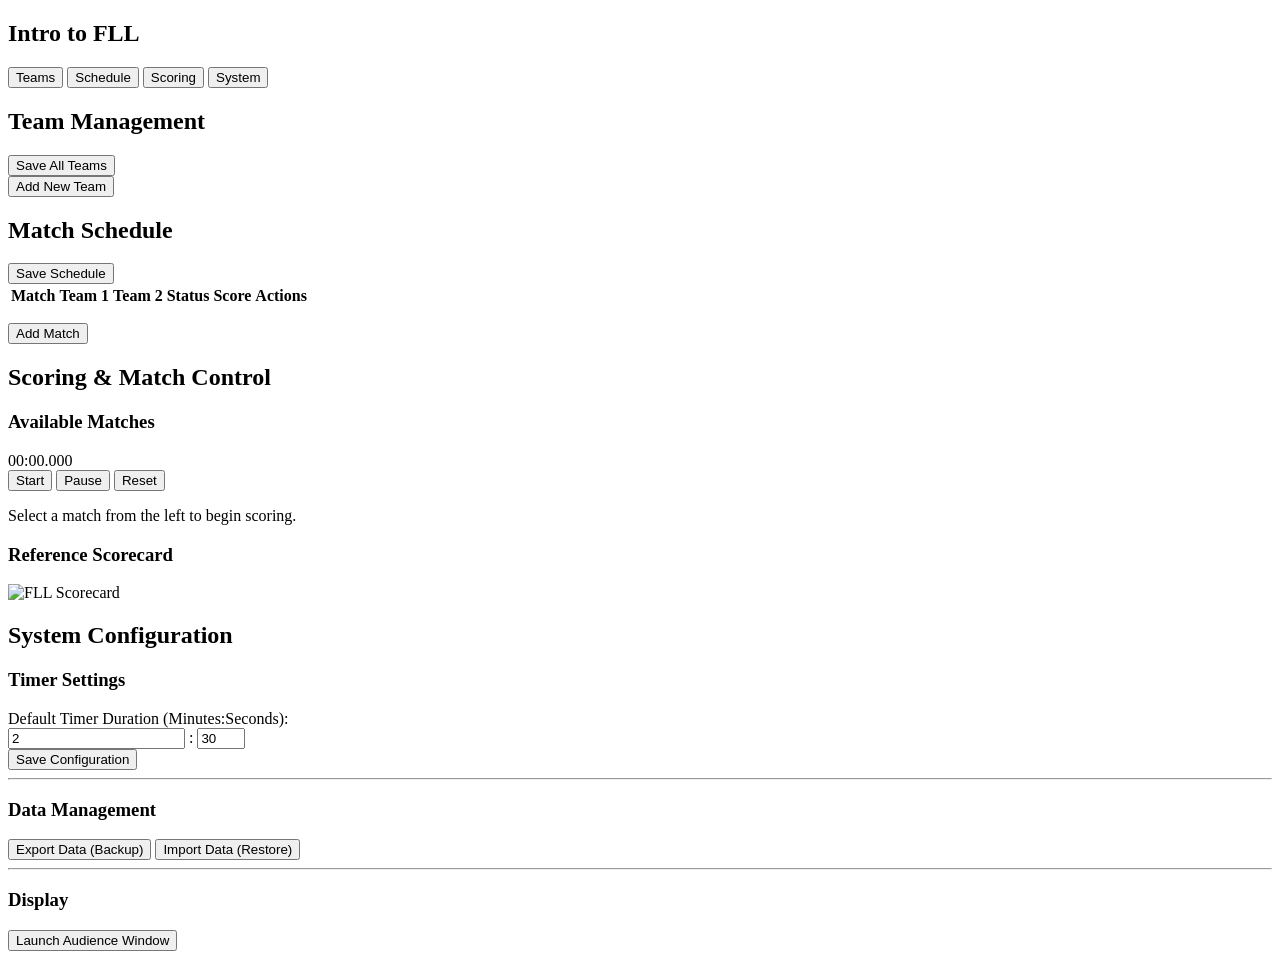
==== index.html @ f3afb584 "Add initial HTML structure for admin dashboard" ====
<!DOCTYPE html>
<html lang="en">
<head>
    <meta charset="UTF-8">
    <meta name="viewport" content="width=device-width, initial-scale=1.0">
    <title>Admin Dashboard - Intro to FLL</title>
    <link rel="stylesheet" href="style.css">
</head>
<body class="admin-body">
    <div class="sidebar">
        <h2>Intro to FLL</h2>
        <nav>
            <button class="nav-btn active" data-target="teams-page">Teams</button>
            <button class="nav-btn" data-target="schedule-page">Schedule</button>
            <button class="nav-btn" data-target="scoring-page">Scoring</button>
            <button class="nav-btn" data-target="system-page">System</button>
        </nav>
    </div>

    <div class="main-content">
        <div id="teams-page" class="page active">
            <div class="page-header">
                <h2>Team Management</h2>
                <button id="save-teams-btn" class="btn primary">Save All Teams</button>
            </div>
            <div id="teams-container"></div>
            <button id="add-team-btn" class="btn secondary">Add New Team</button>
        </div>

        <div id="schedule-page" class="page">
            <div class="page-header">
                <h2>Match Schedule</h2>
                <button id="save-schedule-btn" class="btn primary">Save Schedule</button>
            </div>
            <div class="table-container">
                <table id="schedule-table">
                    <thead>
                        <tr>
                            <th>Match</th>
                            <th class="red-text">Team 1</th>
                            <th class="blue-text">Team 2</th>
                            <th>Status</th>
                            <th>Score</th>
                            <th>Actions</th>
                        </tr>
                    </thead>
                    <tbody id="schedule-tbody"></tbody>
                </table>
            </div>
            <button id="add-match-btn" class="btn secondary" style="margin-top: 15px;">Add Match</button>
        </div>

        <div id="scoring-page" class="page">
            <div class="page-header">
                <h2>Scoring & Match Control</h2>
            </div>
            <div class="scoring-layout">
                <div class="match-list-pane">
                    <h3>Available Matches</h3>
                    <div id="scoring-match-list"></div>
                </div>
                <div class="active-scoring-pane">
                    <div class="timer-section">
                        <div id="admin-timer" class="timer-display">00:00.000</div>
                        <div class="timer-controls">
                            <button id="timer-start" class="btn success">Start</button>
                            <button id="timer-pause" class="btn warning">Pause</button>
                            <button id="timer-reset" class="btn danger">Reset</button>
                        </div>
                    </div>
                    
                    <div id="current-match-display" class="current-match-area">
                        <p class="no-match-selected">Select a match from the left to begin scoring.</p>
                    </div>

                    <div class="scorecard-section">
                        <h3>Reference Scorecard</h3>
                        <img src="scorecard.jpg" alt="FLL Scorecard" class="scorecard-img">
                    </div>
                </div>
            </div>
        </div>

        <div id="system-page" class="page">
            <div class="page-header">
                <h2>System Configuration</h2>
            </div>
            <div class="system-panel">
                <div class="config-group">
                    <h3>Timer Settings</h3>
                    <label>Default Timer Duration (Minutes:Seconds):</label>
                    <div class="time-inputs">
                        <input type="number" id="config-mins" min="0" value="2">
                        <span>:</span>
                        <input type="number" id="config-secs" min="0" max="59" value="30">
                    </div>
                    <button id="save-config-btn" class="btn primary">Save Configuration</button>
                </div>
                <hr>
                <div class="config-group">
                    <h3>Data Management</h3>
                    <button id="export-data-btn" class="btn secondary">Export Data (Backup)</button>
                    <input type="file" id="import-file" accept=".json" style="display: none;">
                    <button id="import-data-btn" class="btn warning">Import Data (Restore)</button>
                </div>
                <hr>
                <div class="config-group">
                    <h3>Display</h3>
                    <button id="launch-audience-btn" class="btn success">Launch Audience Window</button>
                </div>
            </div>
        </div>
    </div>
    <script src="app.js"></script>
</body>
</html>
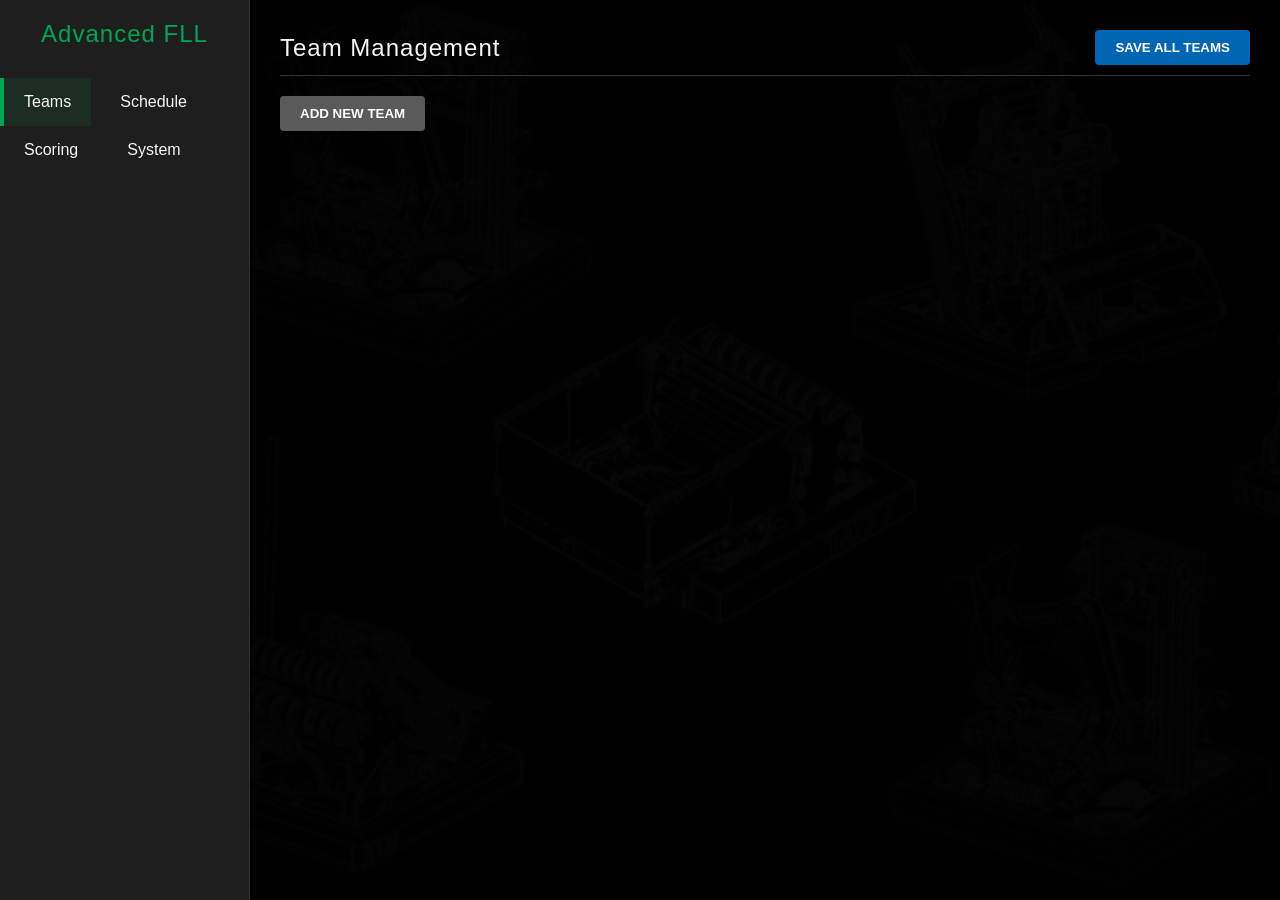
==== commit 71727b55: "Update title and header for Admin Dashboard" ====
--- a/index.html
+++ b/index.html
@@ -3,12 +3,12 @@
 <head>
     <meta charset="UTF-8">
     <meta name="viewport" content="width=device-width, initial-scale=1.0">
-    <title>Admin Dashboard - Intro to FLL</title>
+    <title>Admin Dashboard - Advanced FLL</title>
     <link rel="stylesheet" href="style.css">
 </head>
 <body class="admin-body">
     <div class="sidebar">
-        <h2>Intro to FLL</h2>
+        <h2>Advanced FLL</h2>
         <nav>
             <button class="nav-btn active" data-target="teams-page">Teams</button>
             <button class="nav-btn" data-target="schedule-page">Schedule</button>
--- a/style.css
+++ b/style.css
@@ -0,0 +1,143 @@
+:root {
+    --bg-dark: #121212;
+    --bg-panel: #1e1e1e;
+    --text-main: #f5f5f5;
+    --text-muted: #aaaaaa;
+    --border-color: #333333;
+    
+    --color-primary: #5a5a5a;
+    --color-red: #ed1c24;
+    --color-blue: #0066b3;
+    --color-green: #00a651;
+    --color-warning: #f2a900;
+    
+    --font-ui: system-ui, -apple-system, sans-serif;
+    --font-display: 'Impact', 'Trebuchet MS', sans-serif;
+}
+
+* { box-sizing: border-box; margin: 0; padding: 0; }
+
+body {
+    font-family: var(--font-ui);
+    color: var(--text-main);
+    background-color: var(--bg-dark);
+}
+
+/* Base App Background (Admin and Audience) */
+.admin-body, .audience-body {
+    background-image: url('background.jpg');
+    background-size: cover;
+    background-position: center;
+    background-attachment: fixed;
+    background-blend-mode: multiply;
+}
+.admin-body { background-color: rgba(18, 18, 18, 0.90); display: flex; height: 100vh; overflow: hidden; }
+.audience-body { background-color: rgba(18, 18, 18, 0.80); display: flex; flex-direction: column; height: 100vh; overflow: hidden; }
+
+/* Typography */
+h1, h2, h3, .timer-display, .massive-timer, .score-display {
+    font-family: var(--font-display);
+    letter-spacing: 1px;
+    font-weight: normal;
+}
+
+/* Sidebar */
+.sidebar {
+    width: 250px;
+    background-color: var(--bg-panel);
+    border-right: 1px solid var(--border-color);
+    padding: 20px 0;
+    display: flex;
+    flex-direction: column;
+}
+.sidebar h2 { text-align: center; margin-bottom: 30px; color: var(--color-green); }
+.nav-btn {
+    background: none; border: none; color: var(--text-main);
+    padding: 15px 20px; text-align: left; font-size: 16px; cursor: pointer;
+    border-left: 4px solid transparent; transition: 0.2s;
+}
+.nav-btn:hover { background-color: rgba(255,255,255,0.05); }
+.nav-btn.active { border-left-color: var(--color-green); background-color: rgba(0, 166, 81, 0.1); }
+
+/* Main Content Area */
+.main-content { flex: 1; padding: 30px; overflow-y: auto; }
+.page { display: none; animation: fadeIn 0.3s; }
+.page.active { display: block; }
+@keyframes fadeIn { from { opacity: 0; } to { opacity: 1; } }
+
+.page-header { display: flex; justify-content: space-between; align-items: center; margin-bottom: 20px; border-bottom: 1px solid var(--border-color); padding-bottom: 10px; }
+
+/* Buttons */
+.btn { padding: 10px 20px; border: none; border-radius: 4px; cursor: pointer; font-weight: bold; color: white; text-transform: uppercase; }
+.btn.primary { background-color: var(--color-blue); }
+.btn.secondary { background-color: var(--color-primary); }
+.btn.success { background-color: var(--color-green); }
+.btn.warning { background-color: var(--color-warning); color: black; }
+.btn.danger { background-color: var(--color-red); }
+.btn:hover { filter: brightness(1.1); }
+
+/* Forms & Inputs */
+input, select {
+    background-color: var(--bg-dark); color: var(--text-main);
+    border: 1px solid var(--border-color); padding: 8px; border-radius: 4px; font-family: var(--font-ui);
+}
+.team-entry { background-color: var(--bg-panel); padding: 20px; border-radius: 8px; margin-bottom: 15px; border-left: 4px solid var(--color-primary); }
+.student-list { margin-top: 10px; display: grid; gap: 10px; grid-template-columns: repeat(auto-fill, minmax(200px, 1fr)); }
+.student-input-group { display: flex; gap: 5px; }
+
+/* Tables */
+.table-container { background-color: var(--bg-panel); border-radius: 8px; overflow: hidden; }
+table { width: 100%; border-collapse: collapse; text-align: left; }
+th, td { padding: 12px 15px; border-bottom: 1px solid var(--border-color); }
+th { background-color: rgba(0,0,0,0.3); }
+.red-text { color: var(--color-red); }
+.blue-text { color: var(--color-blue); }
+
+/* Scoring Page */
+.scoring-layout { display: flex; gap: 30px; height: calc(100vh - 120px); }
+.match-list-pane { width: 300px; background-color: var(--bg-panel); border-radius: 8px; padding: 15px; overflow-y: auto; }
+.match-item { background-color: var(--bg-dark); padding: 10px; border-radius: 4px; margin-bottom: 10px; display: flex; justify-content: space-between; align-items: center; }
+.match-item button { padding: 5px 10px; font-size: 12px; }
+
+.active-scoring-pane { flex: 1; display: flex; flex-direction: column; gap: 20px; overflow-y: auto; }
+.timer-section { background-color: var(--bg-panel); padding: 20px; border-radius: 8px; text-align: center; }
+.timer-display { font-size: 48px; margin-bottom: 15px; color: var(--color-warning); font-variant-numeric: tabular-nums; }
+.timer-controls { display: flex; justify-content: center; gap: 10px; }
+
+.current-match-area { background-color: var(--bg-panel); padding: 20px; border-radius: 8px; }
+.score-entry-grid { display: flex; justify-content: space-around; align-items: center; margin-top: 15px; }
+.score-box { text-align: center; padding: 20px; border-radius: 8px; width: 40%; }
+.score-box.red-side { border: 2px solid var(--color-red); background-color: rgba(237, 28, 36, 0.1); }
+.score-box.blue-side { border: 2px solid var(--color-blue); background-color: rgba(0, 102, 179, 0.1); }
+.score-input { font-size: 32px; width: 100px; text-align: center; margin: 15px 0; font-family: var(--font-display); }
+
+.scorecard-section { background-color: var(--bg-panel); padding: 20px; border-radius: 8px; }
+.scorecard-img { width: 100%; max-width: 800px; height: auto; display: block; margin-top: 10px; border: 1px solid var(--border-color); }
+
+/* System Page */
+.system-panel { background-color: var(--bg-panel); padding: 30px; border-radius: 8px; }
+.config-group { margin-bottom: 25px; }
+.time-inputs { display: flex; align-items: center; gap: 10px; margin: 10px 0; }
+hr { border: none; border-top: 1px solid var(--border-color); margin: 20px 0; }
+
+/* Audience Window Styles */
+.audience-header { display: flex; justify-content: space-between; align-items: center; padding: 30px 50px; background: rgba(0,0,0,0.6); border-bottom: 2px solid var(--color-primary); }
+.logo { max-height: 100px; }
+.header-titles { text-align: center; }
+.header-titles h1 { font-size: 48px; color: var(--text-main); margin-bottom: 5px; }
+.header-titles h2 { font-size: 32px; color: var(--color-warning); }
+
+.audience-main { flex: 1; display: flex; justify-content: space-around; align-items: center; padding: 0 50px; }
+.team-card { width: 30%; background: rgba(30,30,30,0.8); padding: 40px; border-radius: 12px; text-align: center; }
+.team-card h2 { font-size: 42px; margin-bottom: 20px; word-wrap: break-word; }
+.red-border { border-top: 8px solid var(--color-red); }
+.blue-border { border-top: 8px solid var(--color-blue); }
+.score-display { font-size: 120px; font-weight: bold; text-shadow: 2px 2px 4px rgba(0,0,0,0.5); }
+
+.timer-container { width: 35%; text-align: center; }
+.massive-timer { font-size: 140px; color: var(--color-warning); font-variant-numeric: tabular-nums; text-shadow: 4px 4px 10px rgba(0,0,0,0.7); }
+
+.audience-footer { display: flex; justify-content: space-between; padding: 30px 50px; background: rgba(0,0,0,0.6); border-top: 2px solid var(--color-primary); }
+.footer-box { width: 45%; text-align: center; background: rgba(255,255,255,0.05); padding: 15px; border-radius: 8px; }
+.footer-box h3 { font-size: 24px; color: var(--text-muted); margin-bottom: 10px; }
+.highlight-text { font-size: 32px; color: var(--text-main); }
